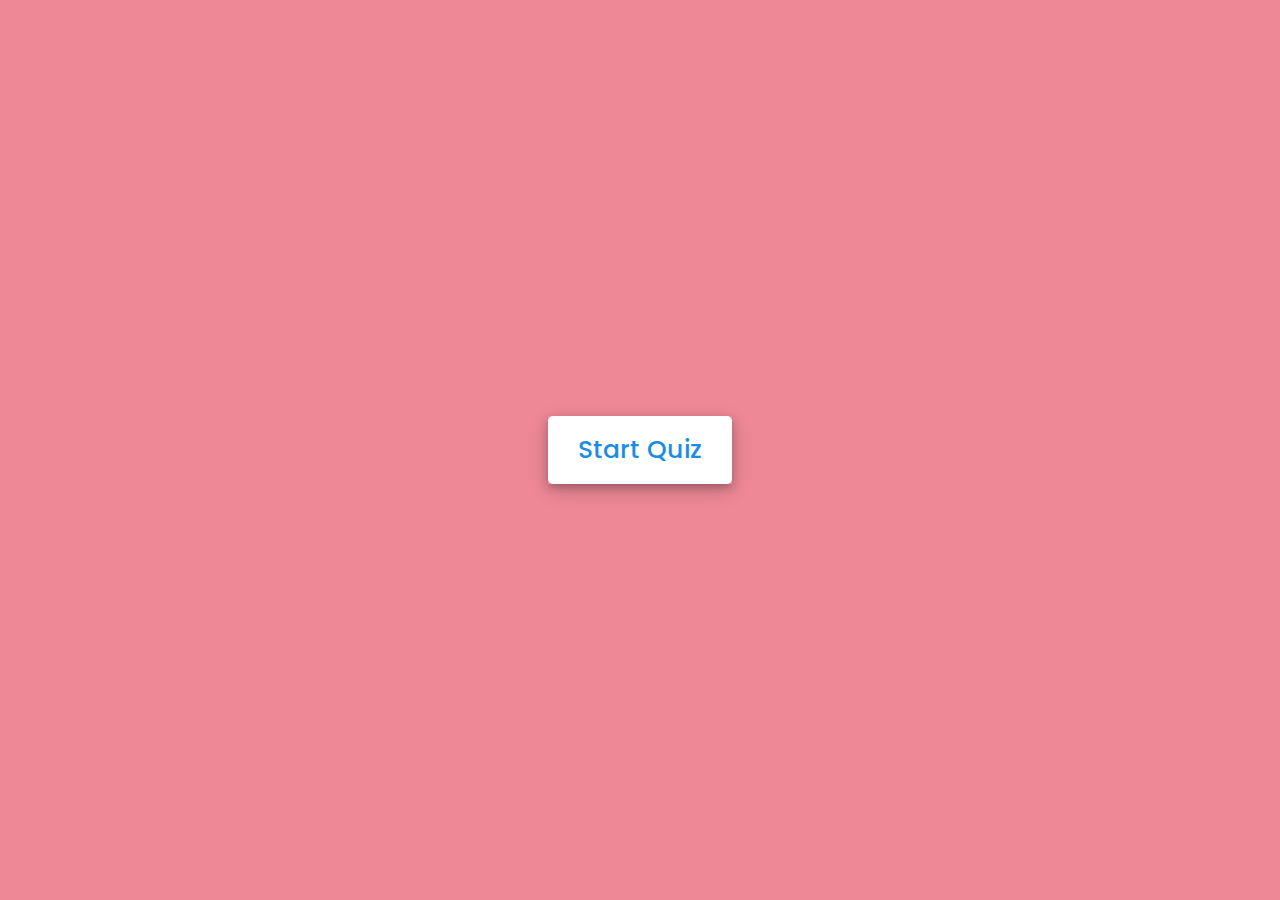
==== index.html @ 687895d9 "moved all files outside the subfolder" ====
<!DOCTYPE html>
<!DOCTYPE html>
<html lang="en">
<head>
    <meta charset="UTF-8">
    <meta name="viewport" content="width=device-width, initial-scale=1.0">
    <title> Quiz App</title>
    <link rel="stylesheet" href="style.css">
    <!-- FontAweome CDN Link for Icons -->
    <link rel="stylesheet" href="https://cdnjs.cloudflare.com/ajax/libs/font-awesome/5.15.3/css/all.min.css"/>
</head>
<body>
    <!-- start Quiz button -->
    <div class="start_btn"><button>Start Quiz</button></div>

    <!-- Info container -->
    <div class="info_box">
        <div class="info-title"><span>Some Rules of this Quiz</span></div>
        <div class="info-list">
            <div class="info">1. You will have only <span>15 seconds</span> for each question.</div>
            <div class="info">2. Once you select your answer, it can't be undone.</div>
            <div class="info">3. You can't select any option once time goes off.</div>
            <div class="info">4. You can't exit the Quiz once started.</div>
            <div class="info">5. You'll get points on the basis of your correct answers.</div>
        </div>
        <div class="buttons">
            <button class="quit">Exit Quiz</button>
            <button class="restart">Continue</button>
        </div>
    </div>

    <!-- Quiz container -->
    <div class="quiz_box">
        <header>
            <div class="title">Test your JavaScript Knowledge</div>
            <div class="timer">
                <div class="time_left_txt">Time Left</div>
                <div class="timer_sec">15</div>
            </div>
            <div class="time_line"></div>
        </header>
        <section>
            <div class="que_text">
                <!-- Here I've inserted question from JavaScript -->
            </div>
            <div class="option_list">
                <!-- Here I've inserted options from JavaScript -->
            </div>
        </section>

        <!-- footer of Quiz container -->
        <footer>
            <div class="total_que">
                <!-- Here I've inserted Question Count Number from JavaScript -->
            </div>
            <button class="next_btn">Next</button>
        </footer>
    </div>

    <!-- Result container -->
    <div class="result_box">
        <div class="icon">
            <i class="fas fa-crown"></i>
        </div>
        <div class="complete_text">You've completed the Quiz!</div>
        <div class="score_text">
            <!-- Here I've inserted Score Result from JavaScript -->
        </div>
        <div class="buttons">
            <button class="restart">Replay Quiz</button>
            <button class="quit">Quit Quiz</button>
        </div>
    </div>

    <!-- Inside this JavaScript file I've inserted Questions and Options only -->
    <!-- <script src="js/questions.js"></script> -->

    <!-- Inside this JavaScript file I've coded all Quiz Codes -->
    <script src="script.js"></script>

</body>
</html>
</html>
---- style.css ----
/* importing google fonts */
@import url('https://fonts.googleapis.com/css2?family=Poppins:wght@200;300;400;500;600;700&display=swap');
*{
    margin: 0;
    padding: 0;
    box-sizing: border-box;
    font-family: 'Poppins', sans-serif;
}

body{
    background: rgb(238, 136, 151);
}

::selection{
    color: #fff;
    background: #108eee;
}

.start_btn,
.info_box,
.quiz_box,
.result_box{
    position: absolute;
    top: 50%;
    left: 50%;
    transform: translate(-50%, -50%);
    box-shadow: 0 4px 8px 0 rgba(0, 0, 0, 0.2), 
                0 6px 20px 0 rgba(0, 0, 0, 0.19);
}

.info_box.activeInfo,
.quiz_box.activeQuiz,
.result_box.activeResult{
    opacity: 1;
    z-index: 5;
    pointer-events: auto;
    transform: translate(-50%, -50%) scale(1);
}

.start_btn button{
    font-size: 25px;
    font-weight: 500;
    color: #1b8de4;
    padding: 15px 30px;
    outline: none;
    border: none;
    border-radius: 5px;
    background: #fff;
    cursor: pointer;
}

.info_box{
    width: 540px;
    background: #fff;
    border-radius: 5px;
    transform: translate(-50%, -50%) scale(0.9);
    opacity: 0;
    pointer-events: none;
    transition: all 0.3s ease;
}

.info_box .info-title{
    height: 60px;
    width: 100%;
    border-bottom: 1px solid lightgrey;
    display: flex;
    align-items: center;
    padding: 0 30px;
    border-radius: 5px 5px 0 0;
    font-size: 20px;
    font-weight: 600;
}

.info_box .info-list{
    padding: 15px 30px;
}

.info_box .info-list .info{
    margin: 5px 0;
    font-size: 17px;
}

.info_box .info-list .info span{
    font-weight: 600;
    color: #0571ee;
}
.info_box .buttons{
    height: 60px;
    display: flex;
    align-items: center;
    justify-content: flex-end;
    padding: 0 30px;
    border-top: 1px solid lightgrey;
}

.info_box .buttons button{
    margin: 0 5px;
    height: 40px;
    width: 100px;
    font-size: 16px;
    font-weight: 500;
    cursor: pointer;
    border: none;
    outline: none;
    border-radius: 5px;
    border: 1px solid #1b8bfc;
    transition: all 0.3s ease;
}

.quiz_box{
    width: 550px;
    background: #fff;
    border-radius: 5px;
    transform: translate(-50%, -50%) scale(0.9);
    opacity: 0;
    pointer-events: none;
    transition: all 0.3s ease;
}

.quiz_box header{
    position: relative;
    z-index: 2;
    height: 70px;
    padding: 0 30px;
    background: #fff;
    border-radius: 5px 5px 0 0;
    display: flex;
    align-items: center;
    justify-content: space-between;
    box-shadow: 0px 3px 5px 1px rgba(0,0,0,0.1);
}

.quiz_box header .title{
    font-size: 20px;
    font-weight: 600;
}

.quiz_box header .timer{
    color: #2075ca;
    background: #cce5ff;
    border: 1px solid #b8daff;
    height: 45px;
    padding: 0 8px;
    border-radius: 5px;
    display: flex;
    align-items: center;
    justify-content: space-between;
    width: 145px;
}

.quiz_box header .timer .time_left_txt{
    font-weight: 400;
    font-size: 17px;
    user-select: none;
}

.quiz_box header .timer .timer_sec{
    font-size: 18px;
    font-weight: 500;
    height: 30px;
    width: 45px;
    color: #fff;
    border-radius: 5px;
    line-height: 30px;
    text-align: center;
    background: #3588db;
    border: 1px solid #1681ec;
    user-select: none;
}

.quiz_box header .time_line{
    position: absolute;
    bottom: 0px;
    left: 0px;
    height: 3px;
    background: #1e6dc2;
}

section{
    padding: 25px 30px 20px 30px;
    background: #fff;
}

section .que_text{
    font-size: 25px;
    font-weight: 600;
}

section .option_list{
    padding: 20px 0px;
    display: block;   
}

section .option_list .option{
    background: aliceblue;
    border: 1px solid #84c5fe;
    border-radius: 5px;
    padding: 8px 15px;
    font-size: 17px;
    margin-bottom: 15px;
    cursor: pointer;
    transition: all 0.3s ease;
    display: flex;
    align-items: center;
    justify-content: space-between;
}

section .option_list .option:last-child{
    margin-bottom: 0px;
}

section .option_list .option:hover{
    color: #2982e2;
    background: #cce5ff;
    border: 1px solid #b8daff;
}

section .option_list .option.correct{
    color: #155724;
    background: #d4edda;
    border: 1px solid #c3e6cb;
}

section .option_list .option.incorrect{
    color: #721c24;
    background: #f8d7da;
    border: 1px solid #f5c6cb;
}

section .option_list .option.disabled{
    pointer-events: none;
}

section .option_list .option .icon{
    height: 26px;
    width: 26px;
    border: 2px solid transparent;
    border-radius: 50%;
    text-align: center;
    font-size: 13px;
    pointer-events: none;
    transition: all 0.3s ease;
    line-height: 24px;
}
.option_list .option .icon.tick{
    color: #23903c;
    border-color: #23903c;
    background: #d4edda;
}

.option_list .option .icon.cross{
    color: #a42834;
    background: #f8d7da;
    border-color: #a42834;
}

footer{
    height: 60px;
    padding: 0 30px;
    display: flex;
    align-items: center;
    justify-content: space-between;
    border-top: 1px solid lightgrey;
}

footer .total_que span{
    display: flex;
    user-select: none;
}

footer .total_que span p{
    font-weight: 500;
    padding: 0 5px;
}

footer .total_que span p:first-child{
    padding-left: 0px;
}

footer button{
    height: 40px;
    padding: 0 13px;
    font-size: 18px;
    font-weight: 400;
    cursor: pointer;
    border: none;
    outline: none;
    color: #fff;
    border-radius: 5px;
    background: #007bff;
    border: 1px solid #007bff;
    line-height: 10px;
    opacity: 0;
    pointer-events: none;
    transform: scale(0.95);
    transition: all 0.3s ease;
}

footer button:hover{
    background: #0263ca;
}

footer button.show{
    opacity: 1;
    pointer-events: auto;
    transform: scale(1);
}

.result_box{
    background: #fff;
    border-radius: 5px;
    display: flex;
    padding: 25px 30px;
    width: 450px;
    align-items: center;
    flex-direction: column;
    justify-content: center;
    transform: translate(-50%, -50%) scale(0.9);
    opacity: 0;
    pointer-events: none;
    transition: all 0.3s ease;
}

.result_box .icon{
    font-size: 100px;
    color: #007bff;
    margin-bottom: 10px;
}

.result_box .complete_text{
    font-size: 20px;
    font-weight: 500;
}

.result_box .score_text span{
    display: flex;
    margin: 10px 0;
    font-size: 18px;
    font-weight: 500;
}

.result_box .score_text span p{
    padding: 0 4px;
    font-weight: 600;
}

.result_box .buttons{
    display: flex;
    margin: 20px 0;
}

.result_box .buttons button{
    margin: 0 10px;
    height: 45px;
    padding: 0 20px;
    font-size: 18px;
    font-weight: 500;
    cursor: pointer;
    border: none;
    outline: none;
    border-radius: 5px;
    border: 1px solid #007bff;
    transition: all 0.3s ease;
}

.buttons button.restart{
    color: #fff;
    background: #007bff;
}

.buttons button.restart:hover{
    background: #0263ca;
}

.buttons button.quit{
    color: #007bff;
    background: #fff;
}

.buttons button.quit:hover{
    color: #fff;
    background: #007bff;
}
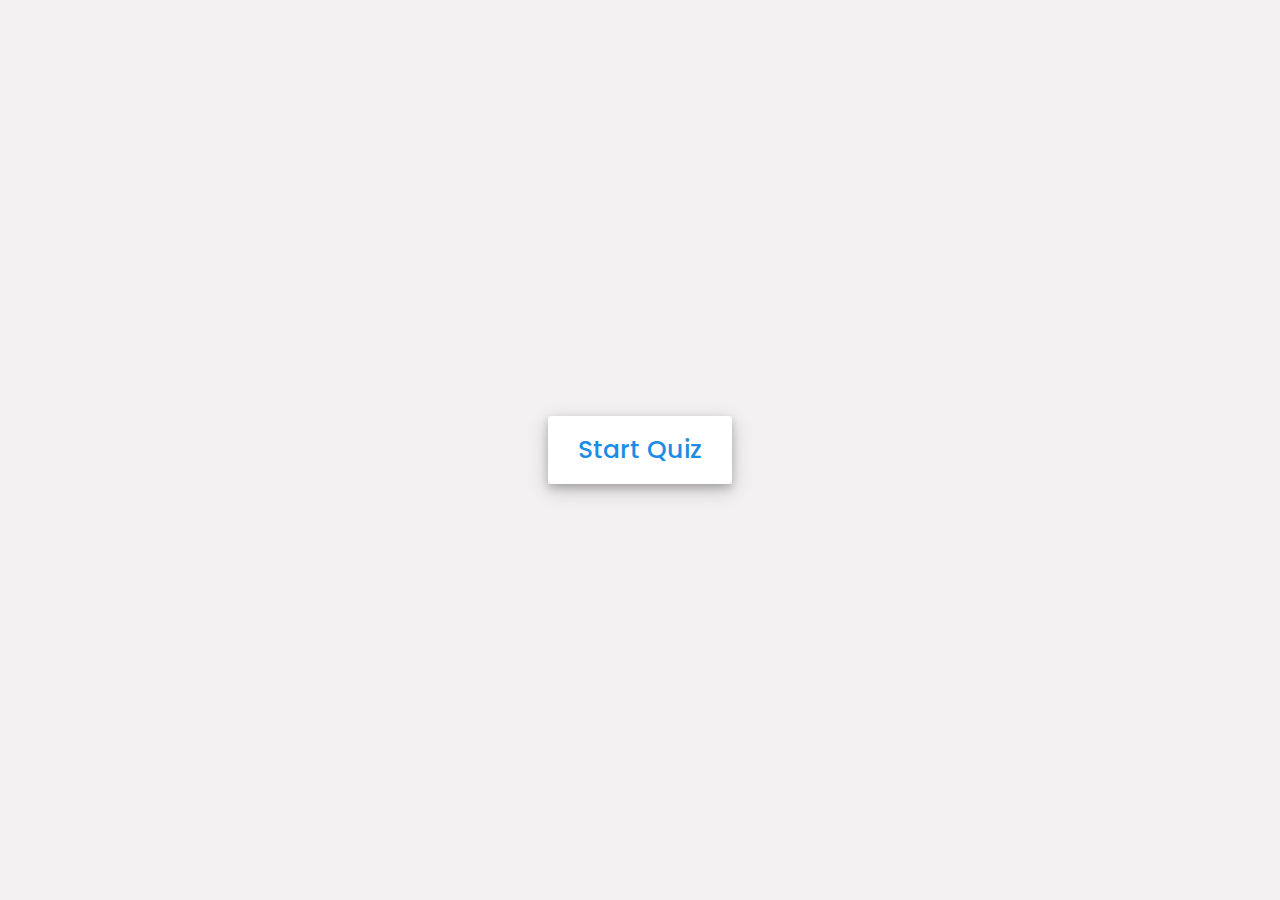
==== commit 82a9c115: "added new features" ====
--- a/index.html
+++ b/index.html
@@ -15,13 +15,11 @@
 
     <!-- Info container -->
     <div class="info_box">
-        <div class="info-title"><span>Some Rules of this Quiz</span></div>
+        <div class="info-title"><span>This Quiz is designed to test your proficiency in JavaScript</span></div>
         <div class="info-list">
-            <div class="info">1. You will have only <span>15 seconds</span> for each question.</div>
-            <div class="info">2. Once you select your answer, it can't be undone.</div>
-            <div class="info">3. You can't select any option once time goes off.</div>
-            <div class="info">4. You can't exit the Quiz once started.</div>
-            <div class="info">5. You'll get points on the basis of your correct answers.</div>
+            <div class="info">1. you have <span>15 seconds</span>for each question.</div>
+            <div class="info">2. You'll get points on the basis of your correct answers.</div>
+            <div class="info">3. Good LUCK!</div>
         </div>
         <div class="buttons">
             <button class="quit">Exit Quiz</button>
@@ -62,12 +60,12 @@
         <div class="icon">
             <i class="fas fa-crown"></i>
         </div>
-        <div class="complete_text">You've completed the Quiz!</div>
+        <div class="complete_text">Well done! on completing the Quiz!</div>
         <div class="score_text">
             <!-- Here I've inserted Score Result from JavaScript -->
         </div>
         <div class="buttons">
-            <button class="restart">Replay Quiz</button>
+             <button class="restart">Replay Quiz</button> 
             <button class="quit">Quit Quiz</button>
         </div>
     </div>
--- a/style.css
+++ b/style.css
@@ -8,7 +8,7 @@
 }
 
 body{
-    background: rgb(238, 136, 151);
+    background: rgb(243, 241, 242);
 }
 
 ::selection{
@@ -192,8 +192,8 @@
 }
 
 section .option_list .option{
-    background: aliceblue;
-    border: 1px solid #84c5fe;
+    background: rgb(243, 244, 245);
+    border: 1px solid #feffff;
     border-radius: 5px;
     padding: 8px 15px;
     font-size: 17px;
@@ -210,19 +210,19 @@
 }
 
 section .option_list .option:hover{
-    color: #2982e2;
+    color: #dededf;
     background: #cce5ff;
-    border: 1px solid #b8daff;
+    border: 1px solid #f4f5f7;
 }
 
 section .option_list .option.correct{
-    color: #155724;
+    color: #06ce35;
     background: #d4edda;
     border: 1px solid #c3e6cb;
 }
 
 section .option_list .option.incorrect{
-    color: #721c24;
+    color: #e20b21;
     background: #f8d7da;
     border: 1px solid #f5c6cb;
 }
